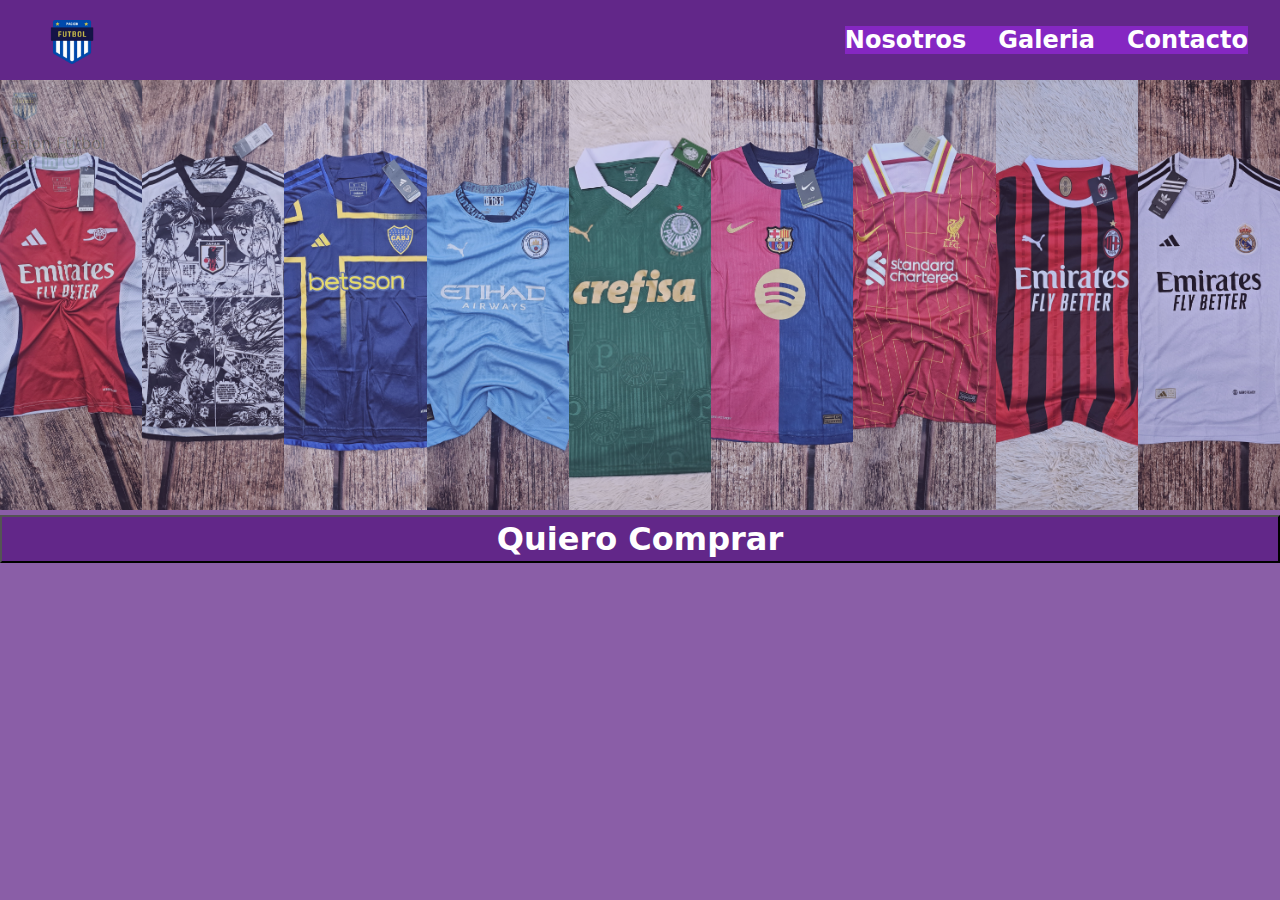
==== html/index.html @ 506a21b0 "Test" ====
<!DOCTYPE html>
<html lang="en">
  <head>
    <meta charset="UTF-8" />
    <meta name="viewport" content="width=device-width, initial-scale=1.0" />
    <title>Pasión Futbol</title>
    <link rel="stylesheet" href="/stylos/stylos.css" />
  </head>
  <body>
    <header class="header">
      <nav class="nav">
        <a href="index.html" class="logo"> <img src="/img/logo.png" alt="logo" /></a>
        <label class="labelHamburger" for="menuHamburger">
          <svg
            xmlns="http://www.w3.org/2000/svg"
            width="35"
            height="35"
            fill="currentColor"
            class="List_icon"
            viewBox="0 0 16 16"
          >
            <path
              fill-rule="evenodd"
              d="M2.5 12a.5.5 0 0 1 .5-.5h10a.5.5 0 0 1 0 1H3a.5.5 0 0 1-.5-.5m0-4a.5.5 0 0 1 .5-.5h10a.5.5 0 0 1 0 1H3a.5.5 0 0 1-.5-.5m0-4a.5.5 0 0 1 .5-.5h10a.5.5 0 0 1 0 1H3a.5.5 0 0 1-.5-.5"
            />
          </svg>
        </label>
        <input
          type="checkbox"
          class="menuHamburger"
          name=""
          id="menuHamburger"
        />
        <ul class="ulLinks">
          <li class="liLinks">
            <a href="/html/nosotros.html" class="links">Nosotros</a>
          </li>

          <li class="liLinks">
            <a href="/html/galeria.html" class="links">Galeria</a>
          </li>
          <li class="liLinks">
            <a href="/html/contacto.html" class="links"> Contacto</a>
          </li>
        </ul>
      </nav>
      <main>
        <section>
          <img src="/img/Arsenal.jpeg" alt="Arsenal Fc"/>
          <img src="/img/Japon.jpeg" alt="Japon"/>
          <img src="/img/BocaJ.jpeg" alt="Boca Jr"/>
          <img src="/img/MCity.jpeg" alt="Manchester City"/>
          <img src="/img/Palmeiras.jpeg" alt="Palmeiras"/>
          <img src="/img/Barca.jpeg" alt="Barcelona Fc"/>
          <img src="/img/Liverpool.jpeg" alt="Liverpool"/>
          <img src="/img/Milan.jpeg" alt="Milan"/>
          <img src="/img/RMadrid.jpeg" alt="Real Madrid"/>
  
        </section>
  <div class="button">
    <a href="/html/compras.html"><button class="buttonComprar">Quiero Comprar</button></a>
  </div>
  </br>
  </main>
  </header>
<footer class="pie">
  <div class="headerFooter">
    <div class="logoFooter">
      <img src="/img/logo.png" alt="logo" height="50px"/>
      <p>Pasion Futbol</p>
      <div class="redes">
        <span>
          <svg xmlns="http://www.w3.org/2000/svg" width="16" height="16" fill="currentColor" class="bi bi-facebook" viewBox="0 0 16 16">
          <path d="M16 8.049c0-4.446-3.582-8.05-8-8.05C3.58 0-.002 3.603-.002 8.05c0 4.017 2.926 7.347 6.75 7.951v-5.625h-2.03V8.05H6.75V6.275c0-2.017 1.195-3.131 3.022-3.131.876 0 1.791.157 1.791.157v1.98h-1.009c-.993 0-1.303.621-1.303 1.258v1.51h2.218l-.354 2.326H9.25V16c3.824-.604 6.75-3.934 6.75-7.951"/>
        </svg></span>
        <span><svg xmlns="http://www.w3.org/2000/svg" width="16" height="16" fill="currentColor" class="bi bi-whatsapp" viewBox="0 0 16 16">
          <path d="M13.601 2.326A7.85 7.85 0 0 0 7.994 0C3.627 0 .068 3.558.064 7.926c0 1.399.366 2.76 1.057 3.965L0 16l4.204-1.102a7.9 7.9 0 0 0 3.79.965h.004c4.368 0 7.926-3.558 7.93-7.93A7.9 7.9 0 0 0 13.6 2.326zM7.994 14.521a6.6 6.6 0 0 1-3.356-.92l-.24-.144-2.494.654.666-2.433-.156-.251a6.56 6.56 0 0 1-1.007-3.505c0-3.626 2.957-6.584 6.591-6.584a6.56 6.56 0 0 1 4.66 1.931 6.56 6.56 0 0 1 1.928 4.66c-.004 3.639-2.961 6.592-6.592 6.592m3.615-4.934c-.197-.099-1.17-.578-1.353-.646-.182-.065-.315-.099-.445.099-.133.197-.513.646-.627.775-.114.133-.232.148-.43.05-.197-.1-.836-.308-1.592-.985-.59-.525-.985-1.175-1.103-1.372-.114-.198-.011-.304.088-.403.087-.088.197-.232.296-.346.1-.114.133-.198.198-.33.065-.134.034-.248-.015-.347-.05-.099-.445-1.076-.612-1.47-.16-.389-.323-.335-.445-.34-.114-.007-.247-.007-.38-.007a.73.73 0 0 0-.529.247c-.182.198-.691.677-.691 1.654s.71 1.916.81 2.049c.098.133 1.394 2.132 3.383 2.992.47.205.84.326 1.129.418.475.152.904.129 1.246.08.38-.058 1.171-.48 1.338-.943.164-.464.164-.86.114-.943-.049-.084-.182-.133-.38-.232"/>
        </svg></span>
        <span><svg xmlns="http://www.w3.org/2000/svg" width="16" height="16" fill="currentColor" class="bi bi-linkedin" viewBox="0 0 16 16">
          <path d="M0 1.146C0 .513.526 0 1.175 0h13.65C15.474 0 16 .513 16 1.146v13.708c0 .633-.526 1.146-1.175 1.146H1.175C.526 16 0 15.487 0 14.854zm4.943 12.248V6.169H2.542v7.225zm-1.2-8.212c.837 0 1.358-.554 1.358-1.248-.015-.709-.52-1.248-1.342-1.248S2.4 3.226 2.4 3.934c0 .694.521 1.248 1.327 1.248zm4.908 8.212V9.359c0-.216.016-.432.08-.586.173-.431.568-.878 1.232-.878.869 0 1.216.662 1.216 1.634v3.865h2.401V9.25c0-2.22-1.184-3.252-2.764-3.252-1.274 0-1.845.7-2.165 1.193v.025h-.016l.016-.025V6.169h-2.4c.03.678 0 7.225 0 7.225z"/>
        </svg></span>
        <span><svg xmlns="http://www.w3.org/2000/svg" width="16" height="16" fill="currentColor" class="bi bi-instagram" viewBox="0 0 16 16">
          <path d="M8 0C5.829 0 5.556.01 4.703.048 3.85.088 3.269.222 2.76.42a3.9 3.9 0 0 0-1.417.923A3.9 3.9 0 0 0 .42 2.76C.222 3.268.087 3.85.048 4.7.01 5.555 0 5.827 0 8.001c0 2.172.01 2.444.048 3.297.04.852.174 1.433.372 1.942.205.526.478.972.923 1.417.444.445.89.719 1.416.923.51.198 1.09.333 1.942.372C5.555 15.99 5.827 16 8 16s2.444-.01 3.298-.048c.851-.04 1.434-.174 1.943-.372a3.9 3.9 0 0 0 1.416-.923c.445-.445.718-.891.923-1.417.197-.509.332-1.09.372-1.942C15.99 10.445 16 10.173 16 8s-.01-2.445-.048-3.299c-.04-.851-.175-1.433-.372-1.941a3.9 3.9 0 0 0-.923-1.417A3.9 3.9 0 0 0 13.24.42c-.51-.198-1.092-.333-1.943-.372C10.443.01 10.172 0 7.998 0zm-.717 1.442h.718c2.136 0 2.389.007 3.232.046.78.035 1.204.166 1.486.275.373.145.64.319.92.599s.453.546.598.92c.11.281.24.705.275 1.485.039.843.047 1.096.047 3.231s-.008 2.389-.047 3.232c-.035.78-.166 1.203-.275 1.485a2.5 2.5 0 0 1-.599.919c-.28.28-.546.453-.92.598-.28.11-.704.24-1.485.276-.843.038-1.096.047-3.232.047s-2.39-.009-3.233-.047c-.78-.036-1.203-.166-1.485-.276a2.5 2.5 0 0 1-.92-.598 2.5 2.5 0 0 1-.6-.92c-.109-.281-.24-.705-.275-1.485-.038-.843-.046-1.096-.046-3.233s.008-2.388.046-3.231c.036-.78.166-1.204.276-1.486.145-.373.319-.64.599-.92s.546-.453.92-.598c.282-.11.705-.24 1.485-.276.738-.034 1.024-.044 2.515-.045zm4.988 1.328a.96.96 0 1 0 0 1.92.96.96 0 0 0 0-1.92m-4.27 1.122a4.109 4.109 0 1 0 0 8.217 4.109 4.109 0 0 0 0-8.217m0 1.441a2.667 2.667 0 1 1 0 5.334 2.667 2.667 0 0 1 0-5.334"/>
        </svg></span>
      </div>
    </div>
  </div>
</footer>
  </body>
</html>
---- stylos/stylos.css ----
:root {
  --color_primario: #4d0b79a8;
  --color_primario_suave:  #8527c3fd;
  --altura_header: 80px;
  --padding_left_right: 2rem;
  --ancho_maximo: 1200px;
}

* {
  margin: 0;
  padding: 0;
  box-sizing: border-box;
}

body {
  background-color: var(--color_primario);
  font-family: system-ui, -apple-system, BlinkMacSystemFont, "Segoe UI", Roboto,
    Oxygen, Ubuntu, Cantarell, "Open Sans", "Helvetica Neue", sans-serif;
}
a {
  text-decoration: none;
}
ol,
ul {
  list-style: none;
}
.header {
  height: var(--altura_header);
  background-color: var(--color_primario);
}
.nav {
  height: 100%;
  display: flex;
  justify-content: space-between;
   font-family: system-ui, -apple-system, BlinkMacSystemFont, "Segoe UI", Roboto,
  Oxygen, Ubuntu, Cantarell, "Open Sans", "Helvetica Neue", sans-serif;
  align-items: center;
  flex-wrap: wrap;
  position: relative;
  padding: 0 var(--padding_left_right);
}
.menuHamburger {
  display: none;
}
.menuHamburger:checked + .ulLinks {
  height: calc(100vh - var(--altura_header));
}

.logo {
  height: 100%;
}
.logo img{
  height: 100%;
}

.List_icon {
  color: white;
  cursor: pointer;
}
.ulLinks {
  width: 100%;
  position: absolute;
  left: 0;
  background-color: #8527c3fd;
  top: var(--altura_header);
  height: 0;
  overflow: hidden;
  display: flex;
  justify-content: center;
  align-items: center;
  flex-direction: column;
  gap: 3rem;
  transition: all 0.3s;
}

.links {
  font-size: 3rem;
  color: white;
  font-weight: bold;
}
section {
  display: flex;
  width: 100%;
  height: 430px;
}

section img {
  width: 0px;
  flex-grow: 1;
  object-fit: cover;
  transition: 0.5s ease;
}
section img:hover {
  cursor: crosshair;
  width: 300px;
  opacity: 1;
  filter: contrast(120%);
}
.button{
  padding-top: 5px;
}
.buttonComprar {
  width: 100%;
  height: 3rem;
  background-color: var(--color_primario);
  font-family: system-ui, -apple-system, BlinkMacSystemFont, "Segoe UI", Roboto,
  Oxygen, Ubuntu, Cantarell, "Open Sans", "Helvetica Neue", sans-serif;
  font-size: 2rem;
  color: white;
  font-weight: bold;
}
.buttonComprar:hover {
  background-color: var(--color_primario_suave);
  cursor: pointer;
  box-shadow: 3px 3px 3px 3px white;
}
.buttonComprar:active {
  position: relative;
  top: 8px;
  border: 6px solid #646fff;
  box-shadow: 0px 0px;
}





@media (min-width: 768px) {
  .labelHamburger {
    display: none;
  }
  .ulLinks {
    position: static;
    width: auto;
    height: auto;
    flex-direction: row;
    gap: 2rem;
  }
  .links {
    font-size: 1.5rem;
    transition: all 0.3s;
  }
  .links:hover {
    padding: 2rem 0.7rem;
  }
  section {
    display: flex;
    width: 100%;
    height: 430px;
  }

  section img {
    width: 0px;
    flex-grow: 1;
    object-fit: cover;
    opacity: 0.8;
    transition: 0.5s ease;
  }
  section img:hover {
    cursor: crosshair;
    width: 300px;
    opacity: 1;
    filter: contrast(120%);
  }
}
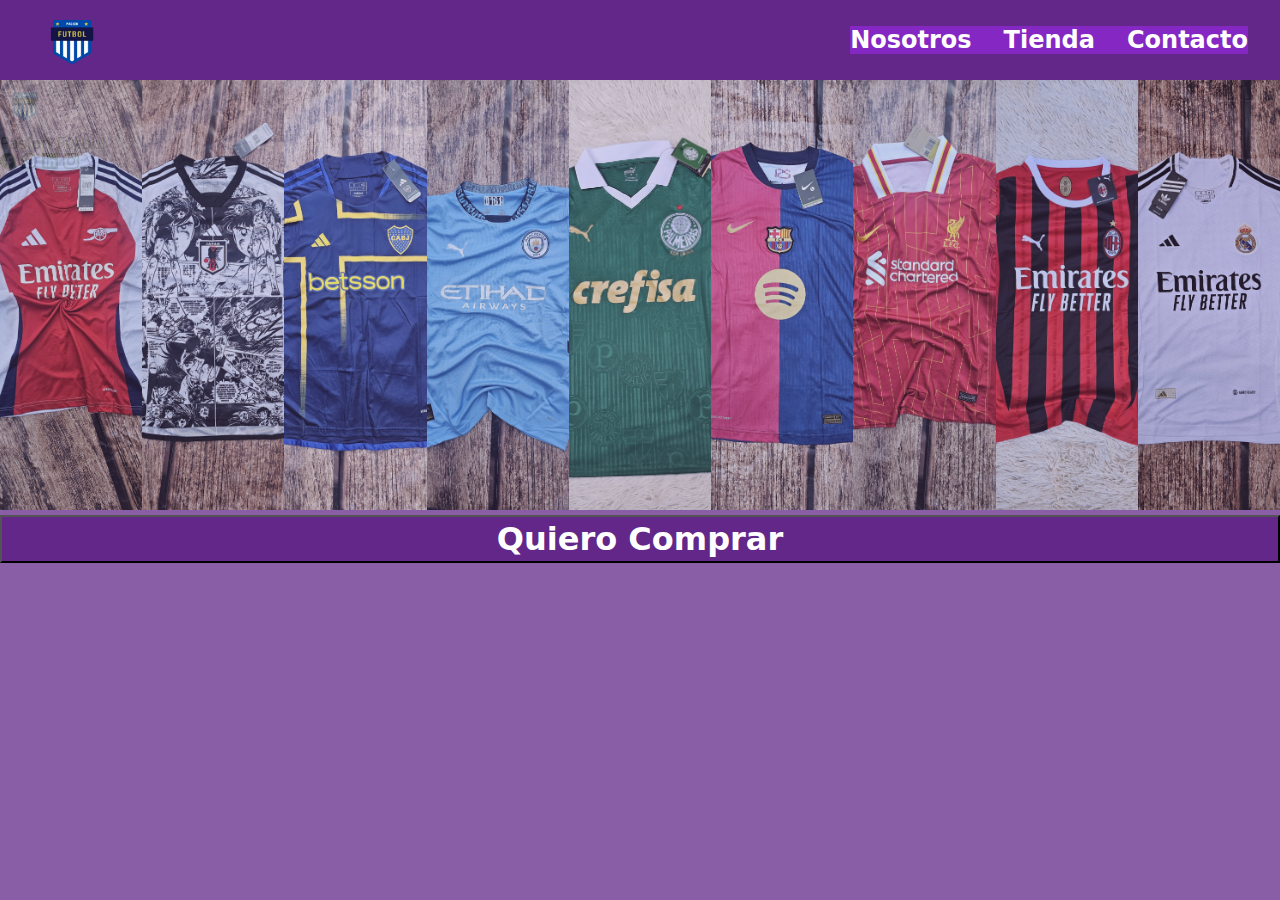
==== commit 74c1992e: "casi listo" ====
--- a/html/index.html
+++ b/html/index.html
@@ -37,7 +37,7 @@
           </li>
 
           <li class="liLinks">
-            <a href="/html/galeria.html" class="links">Galeria</a>
+            <a href="/html/compras.html" class="links">Tienda</a>
           </li>
           <li class="liLinks">
             <a href="/html/contacto.html" class="links"> Contacto</a>
